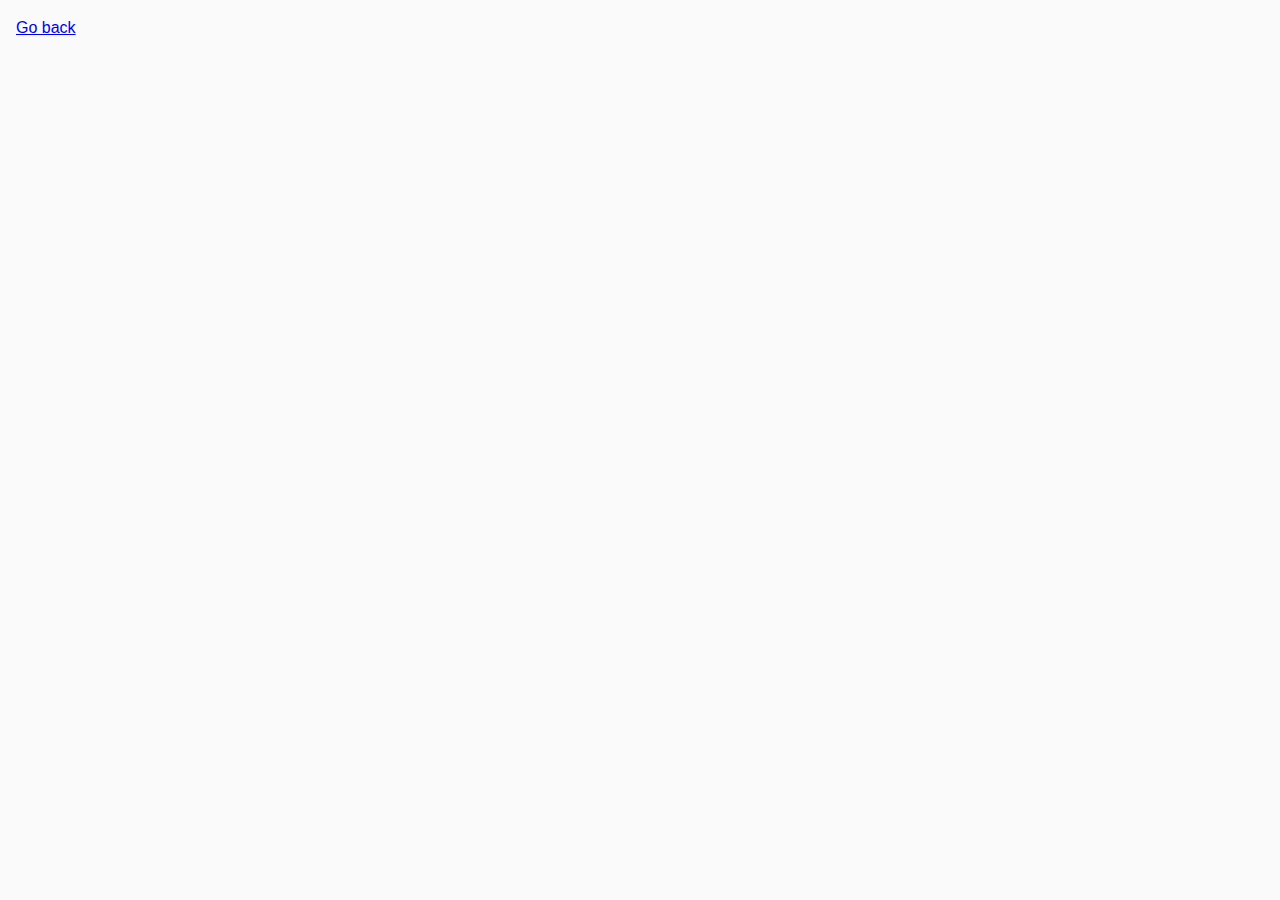
==== src/01-gallery.html @ 1fa10700 "Start" ====
<!DOCTYPE html>
<html lang="en">
  <head>
    <meta charset="UTF-8" />
    <meta name="viewport" content="width=device-width, initial-scale=1.0" />
    <meta http-equiv="X-UA-Compatible" content="ie=edge" />
    <title>Image gallery</title>
    <link rel="stylesheet" href="css/common.css" />
    <link rel="stylesheet" href="css/styles.css" />
  </head>
  <body>
    <p><a href="index.html">Go back</a></p>

    <!-- Add gallery items to this list -->
    <div class="gallery"></div>

    <script src="js/01-gallery.js" type="module"></script>
  </body>
</html>
---- src/css/common.css ----
* {
  box-sizing: border-box;
}

body {
  margin: 16px;
  font-family: -apple-system, BlinkMacSystemFont, 'Segoe UI', Roboto, Oxygen,
    Ubuntu, Cantarell, 'Open Sans', 'Helvetica Neue', sans-serif;
  -webkit-font-smoothing: antialiased;
  -moz-osx-font-smoothing: grayscale;
  background-color: #fafafa;
  color: #212121;
  line-height: 1.5;
}

input {
  padding: 8px;
  font: inherit;
}

button {
  padding: 8px 12px;
  cursor: pointer;
}
---- src/css/styles.css ----
:root {
  --timing-function: cubic-bezier(0.4, 0, 0.2, 1);
  --animation-duration: 250ms;
}

.gallery {
  display: grid;
  max-width: 1140px;
  grid-template-columns: repeat(auto-fit, minmax(320px, 1fr));
  grid-auto-rows: 240px;
  grid-gap: 12px;
  justify-content: center;
  padding: 0;
  list-style: none;
  margin-left: auto;
  margin-right: auto;
}

.gallery__item {
  position: relative;
  box-shadow: 0px 1px 3px 0px rgba(0, 0, 0, 0.2),
    0px 1px 1px 0px rgba(0, 0, 0, 0.14), 0px 2px 1px -1px rgba(0, 0, 0, 0.12);
}

.gallery__image:hover {
  transform: scale(1.03);
}

.gallery__image {
  height: 100%;
  width: 100%;
  object-fit: cover;
  transition: transform var(--animation-duration) var(--timing-function);
}

.gallery__link {
  display: block;
  text-decoration: none;
  height: 100%;
}

.gallery__link:hover {
  cursor: zoom-in;
}
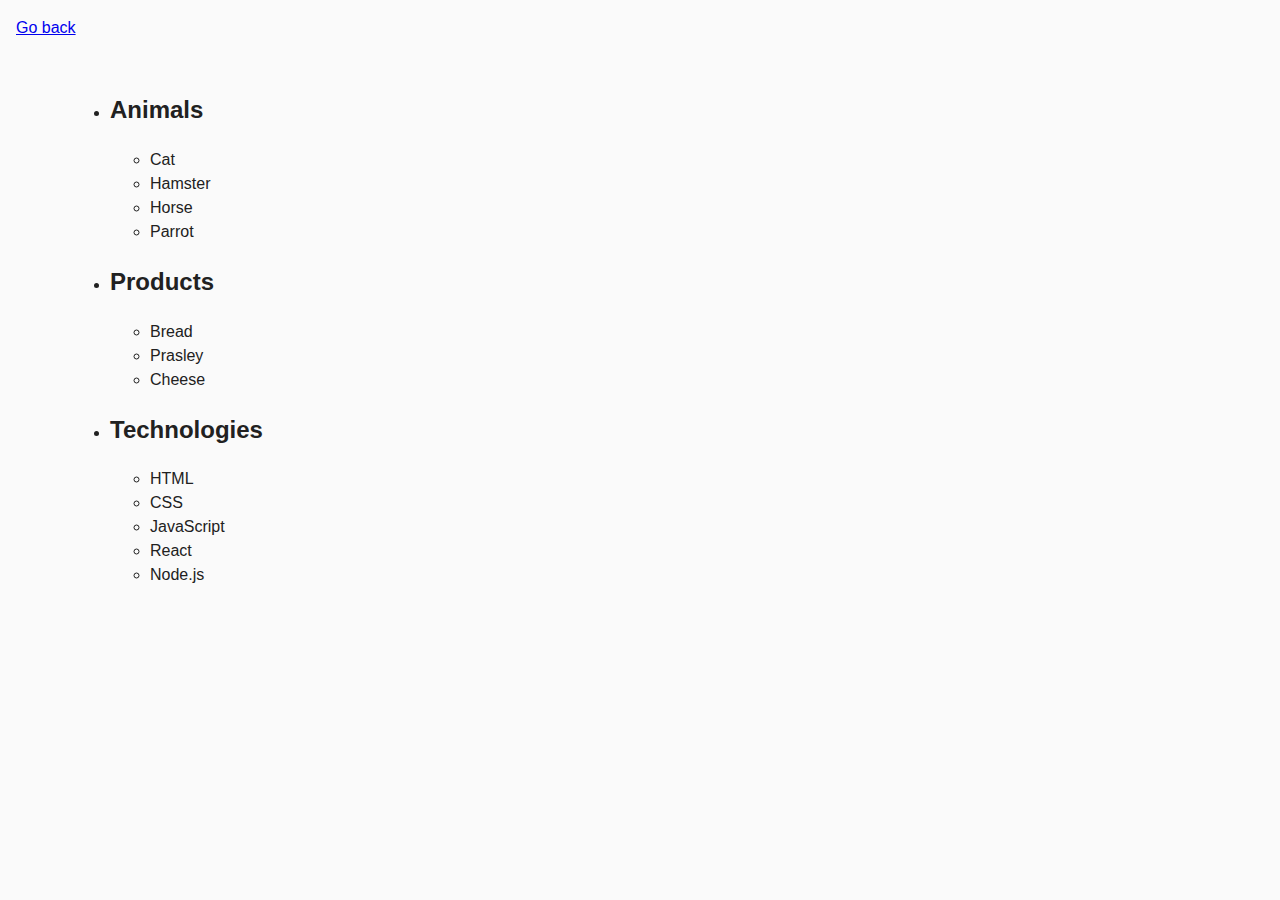
==== commit 55ef80b5: "bugfix" ====
--- a/src/01-gallery.html
+++ b/src/01-gallery.html
@@ -12,8 +12,46 @@
     <p><a href="index.html">Go back</a></p>
 
     <!-- Add gallery items to this list -->
-    <div class="gallery"></div>
 
+    <!-- Задача №1 -->
+    <div class="gallery">
+      <ul id="categories">
+        <li class="item">
+          <h2>Animals</h2>
+          <ul>
+            <li>Cat</li>
+            <li>Hamster</li>
+            <li>Horse</li>
+            <li>Parrot</li>
+          </ul>
+        </li>
+        <li class="item">
+          <h2>Products</h2>
+          <ul>
+            <li>Bread</li>
+            <li>Prasley</li>
+            <li>Cheese</li>
+          </ul>
+        </li>
+        <li class="item">
+          <h2>Technologies</h2>
+          <ul>
+            <li>HTML</li>
+            <li>CSS</li>
+            <li>JavaScript</li>
+            <li>React</li>
+            <li>Node.js</li>
+          </ul>
+        </li>
+      </ul>
+    </div>
+
+    <!-- Задача №2 -->
+    <!-- <ul id="ingredients"></ul> -->
+
+    <!--  Задача №3 -->
+    <!-- <ul class="gallery"></ul> -->
+    
     <script src="js/01-gallery.js" type="module"></script>
   </body>
 </html>
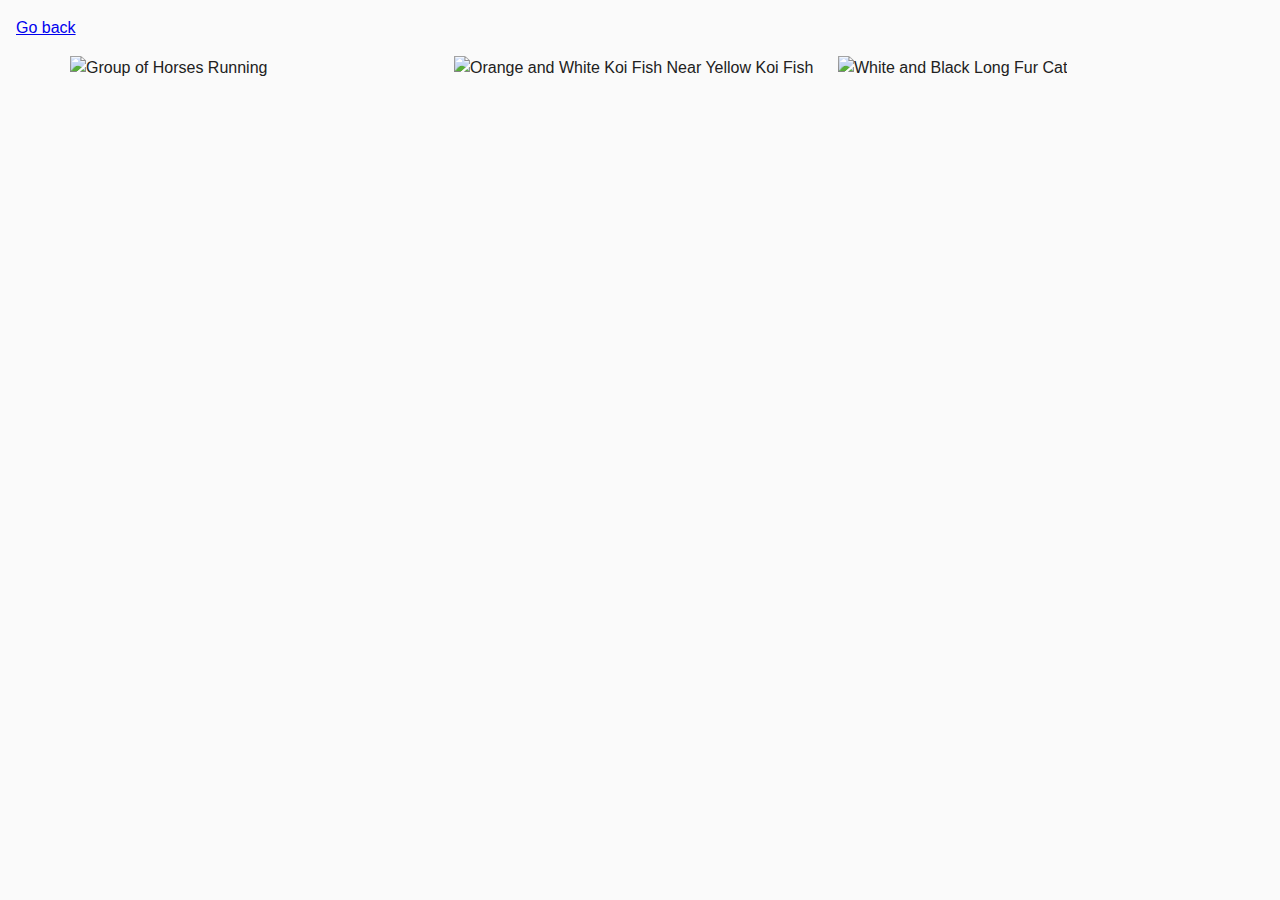
==== commit 997ee531: "bugfix задание 3" ====
--- a/src/01-gallery.html
+++ b/src/01-gallery.html
@@ -14,7 +14,7 @@
     <!-- Add gallery items to this list -->
 
     <!-- Задача №1 -->
-    <div class="gallery">
+    <!-- <div class="gallery">
       <ul id="categories">
         <li class="item">
           <h2>Animals</h2>
@@ -44,13 +44,13 @@
           </ul>
         </li>
       </ul>
-    </div>
+    </div> -->
 
     <!-- Задача №2 -->
     <!-- <ul id="ingredients"></ul> -->
 
     <!--  Задача №3 -->
-    <!-- <ul class="gallery"></ul> -->
+    <ul class="gallery"></ul>
     
     <script src="js/01-gallery.js" type="module"></script>
   </body>
